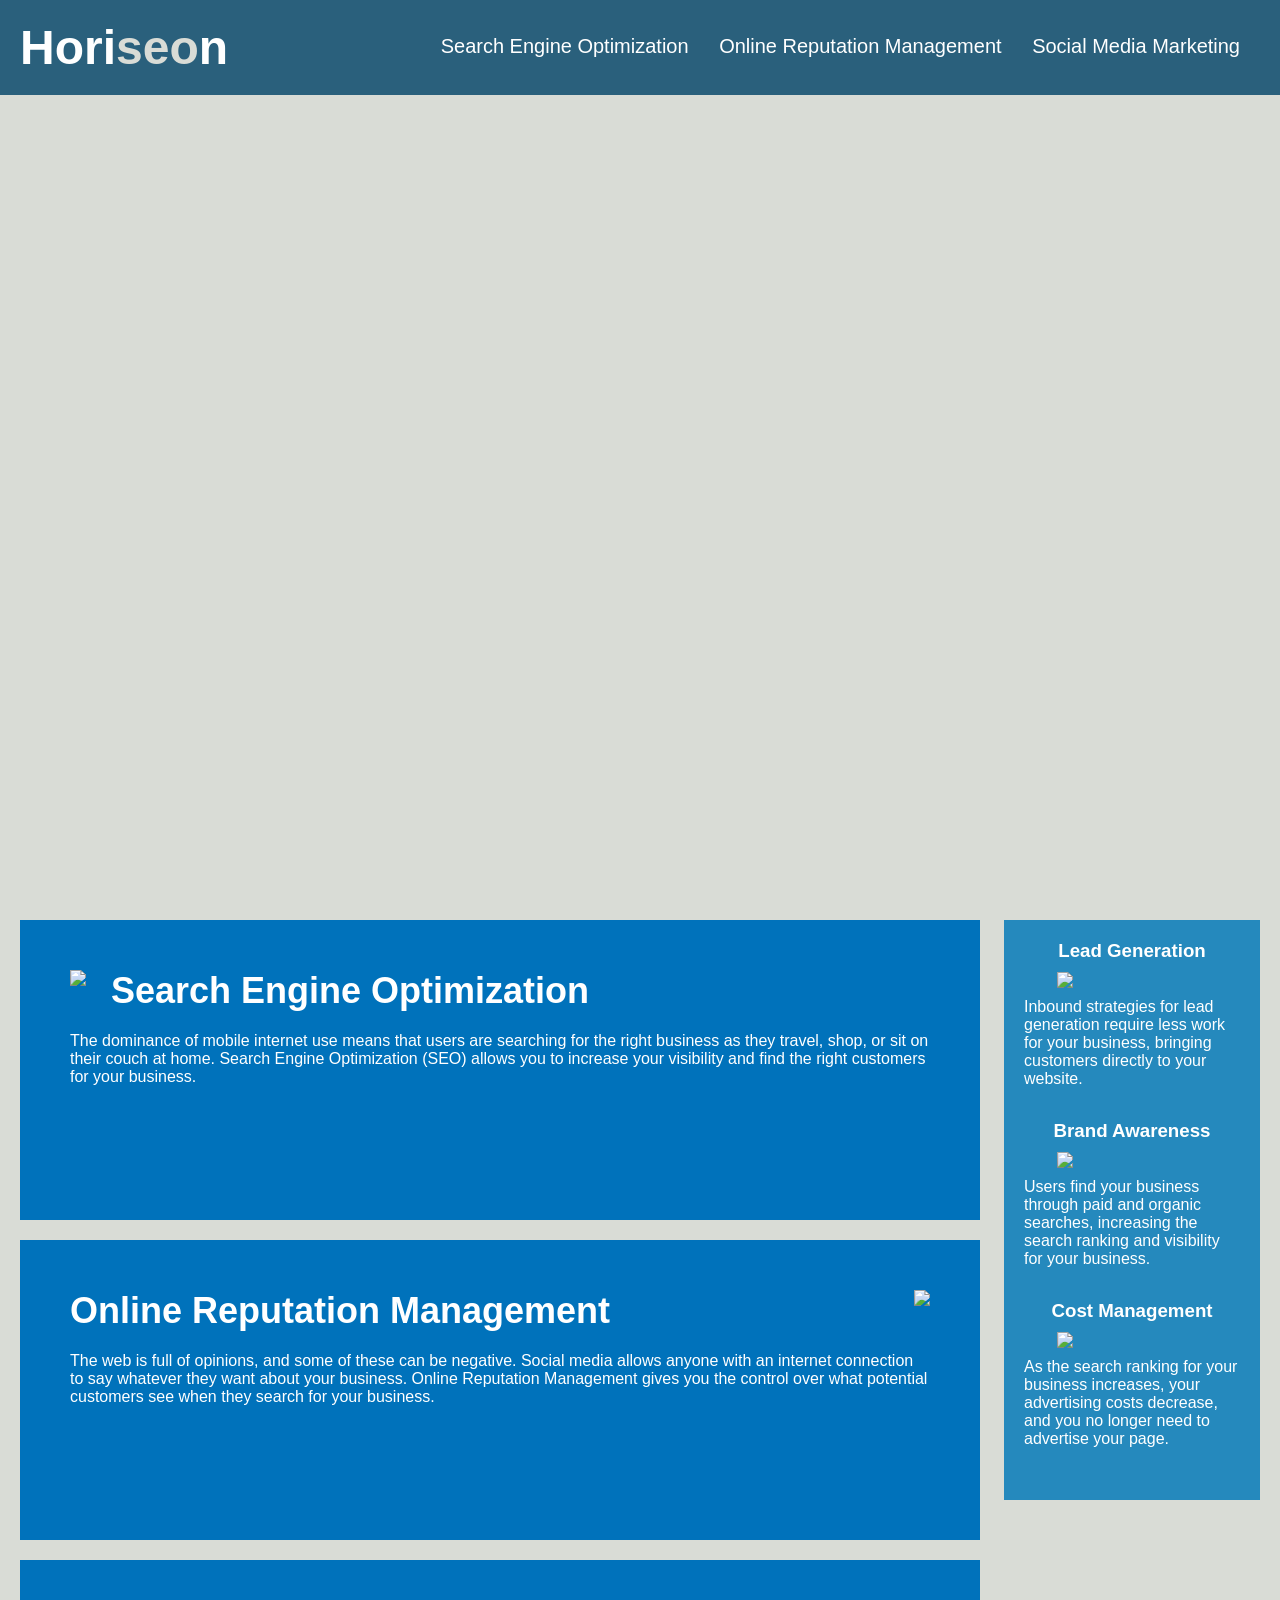
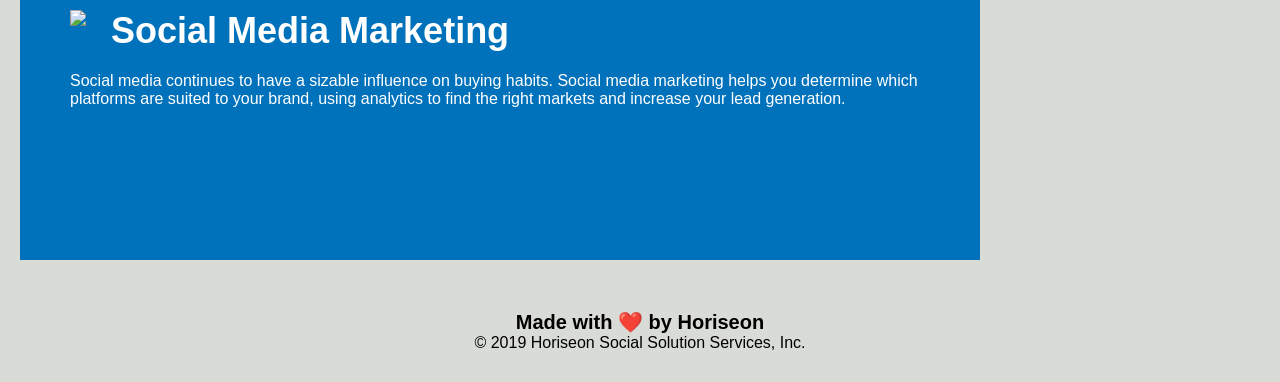
==== Develop/index.html @ c7389a72 "add semantic html elements and update css selectors" ====
<!DOCTYPE html>
<html lang="en-us">

<head>
    <meta charset="UTF-8" />
    <link rel="stylesheet" href="./assets/css/style.css">
    <title>Horiseon Social Solution Services</title>
</head>

<body>
    <header>
        <h1>Hori<span class="seo">seo</span>n</h1>
        <nav>
            <ul>
                <li>
                    <a href="#search-engine-optimization">Search Engine Optimization</a>
                </li>
                <li>
                    <a href="#online-reputation-management">Online Reputation Management</a>
                </li>
                <li>
                    <a href="#social-media-marketing">Social Media Marketing</a>
                </li>
            </ul>
        </nav>
    </header>
    <section class="hero"></section>
    <main class="content">
        <article id="search-engine-optimization" class="search-engine-optimization">
            <img src="./assets/images/search-engine-optimization.jpg" class="float-left" />
            <h2>Search Engine Optimization</h2>
            <p>
                The dominance of mobile internet use means that users are searching for the right business as they travel, shop, or sit on their couch at home. Search Engine Optimization (SEO) allows you to increase your visibility and find the right customers for your business.
            </p>
        </article>
        <article id="online-reputation-management" class="online-reputation-management">
            <img src="./assets/images/online-reputation-management.jpg" class="float-right" />
            <h2>Online Reputation Management</h2>
            <p>
                The web is full of opinions, and some of these can be negative. Social media allows anyone with an internet connection to say whatever they want about your business. Online Reputation Management gives you the control over what potential customers see when they search for your business.
            </p>
        </article>
        <article id="social-media-marketing" class="social-media-marketing">
            <img src="./assets/images/social-media-marketing.jpg" class="float-left" />
            <h2>Social Media Marketing</h2>
            <p>
                Social media continues to have a sizable influence on buying habits. Social media marketing helps you determine which platforms are suited to your brand, using analytics to find the right markets and increase your lead generation.
            </p>
        </article>
    </main>
    <aside class="benefits">
        <div class="benefit-lead">
            <h3>Lead Generation</h3>
            <img src="./assets/images/lead-generation.png" />
            <p>
                Inbound strategies for lead generation require less work for your business, bringing customers directly to your website.
            </p>
        </div>
        <div class="benefit-brand">
            <h3>Brand Awareness</h3>
            <img src="./assets/images/brand-awareness.png" />
            <p>
                Users find your business through paid and organic searches, increasing the search ranking and visibility for your business.
            </p>
        </div>
        <div class="benefit-cost">
            <h3>Cost Management</h3>
            <img src="./assets/images/cost-management.png"></img>
            <p>
                As the search ranking for your business increases, your advertising costs decrease, and you no longer need to advertise your page.
            </p>
        </div>
    </aside>
    <footer>
        <h2>Made with ❤️️ by Horiseon</h2>
        <p>
            &copy; 2019 Horiseon Social Solution Services, Inc.
        </p>
    </footer>
</body>

</html>
---- Develop/assets/css/style.css ----
* {
    box-sizing: border-box;
    padding: 0;
    margin: 0;
}

body {
    background-color: #d9dcd6;
}

header {
    padding: 20px;
    font-family: 'Trebuchet MS', 'Lucida Sans Unicode', 'Lucida Grande', 'Lucida Sans', Arial, sans-serif;
    background-color: #2a607c;
    color: #ffffff;
}

header h1 {
    display: inline-block;
    font-size: 48px;
}

header h1 .seo {
    color: #d9dcd6;
}

header nav {
    padding-top: 15px;
    margin-right: 20px;
    float: right;
    font-family: 'Gill Sans', 'Gill Sans MT', Calibri, 'Trebuchet MS', sans-serif;
    font-size: 20px;
}

header nav ul {
    list-style-type: none;
}

header nav ul li {
    display: inline-block;
    margin-left: 25px;
}

a {
    color: #ffffff;
    text-decoration: none;
}

p {
    font-size: 16px;
}

.hero {
    height: 800px;
    width: 100%;
    margin-bottom: 25px;
    background-image: url("../images/digital-marketing-meeting.jpg");
    background-size: cover;
    background-position: center;
}

.float-left {
    float: left;
    margin-right: 25px;
}

.float-right {
    float: right;
    margin-left: 25px;
}

.content {
    width: 75%;
    display: inline-block;
    margin-left: 20px;
}

.benefits {
    margin-right: 20px;
    padding: 20px;
    clear: both;
    float: right;
    width: 20%;
    height: 100%;
    font-family: 'Gill Sans', 'Gill Sans MT', Calibri, 'Trebuchet MS', sans-serif;
    background-color: #2589bd;
}

.benefit-lead {
    margin-bottom: 32px;
    color: #ffffff;
}

.benefit-brand {
    margin-bottom: 32px;
    color: #ffffff;
}

.benefit-cost {
    margin-bottom: 32px;
    color: #ffffff;
}

.benefit-lead h3 {
    margin-bottom: 10px;
    text-align: center;
}

.benefit-brand h3 {
    margin-bottom: 10px;
    text-align: center;
}

.benefit-cost h3 {
    margin-bottom: 10px;
    text-align: center;
}

.benefit-lead img {
    display: block;
    margin: 10px auto;
    max-width: 150px;
}

.benefit-brand img {
    display: block;
    margin: 10px auto;
    max-width: 150px;
}

.benefit-cost img {
    display: block;
    margin: 10px auto;
    max-width: 150px;
}

.search-engine-optimization {
    margin-bottom: 20px;
    padding: 50px;
    height: 300px;
    font-family: 'Gill Sans', 'Gill Sans MT', Calibri, 'Trebuchet MS', sans-serif;
    background-color: #0072bb;
    color: #ffffff;
}

.online-reputation-management {
    margin-bottom: 20px;
    padding: 50px;
    height: 300px;
    font-family: 'Gill Sans', 'Gill Sans MT', Calibri, 'Trebuchet MS', sans-serif;
    background-color: #0072bb;
    color: #ffffff;
}

.social-media-marketing {
    margin-bottom: 20px;
    padding: 50px;
    height: 300px;
    font-family: 'Gill Sans', 'Gill Sans MT', Calibri, 'Trebuchet MS', sans-serif;
    background-color: #0072bb;
    color: #ffffff;
}

.search-engine-optimization img {
    max-height: 200px;
}

.online-reputation-management img {
    max-height: 200px;
}

.social-media-marketing img {
    max-height: 200px;
}

.search-engine-optimization h2 {
    margin-bottom: 20px;
    font-size: 36px;
}

.online-reputation-management h2 {
    margin-bottom: 20px;
    font-size: 36px;
}

.social-media-marketing h2 {
    margin-bottom: 20px;
    font-size: 36px;
}

footer {
    padding: 30px;
    clear: both;
    font-family: 'Trebuchet MS', 'Lucida Sans Unicode', 'Lucida Grande', 'Lucida Sans', Arial, sans-serif;
    text-align: center;
}

footer h2 {
    font-size: 20px;
}
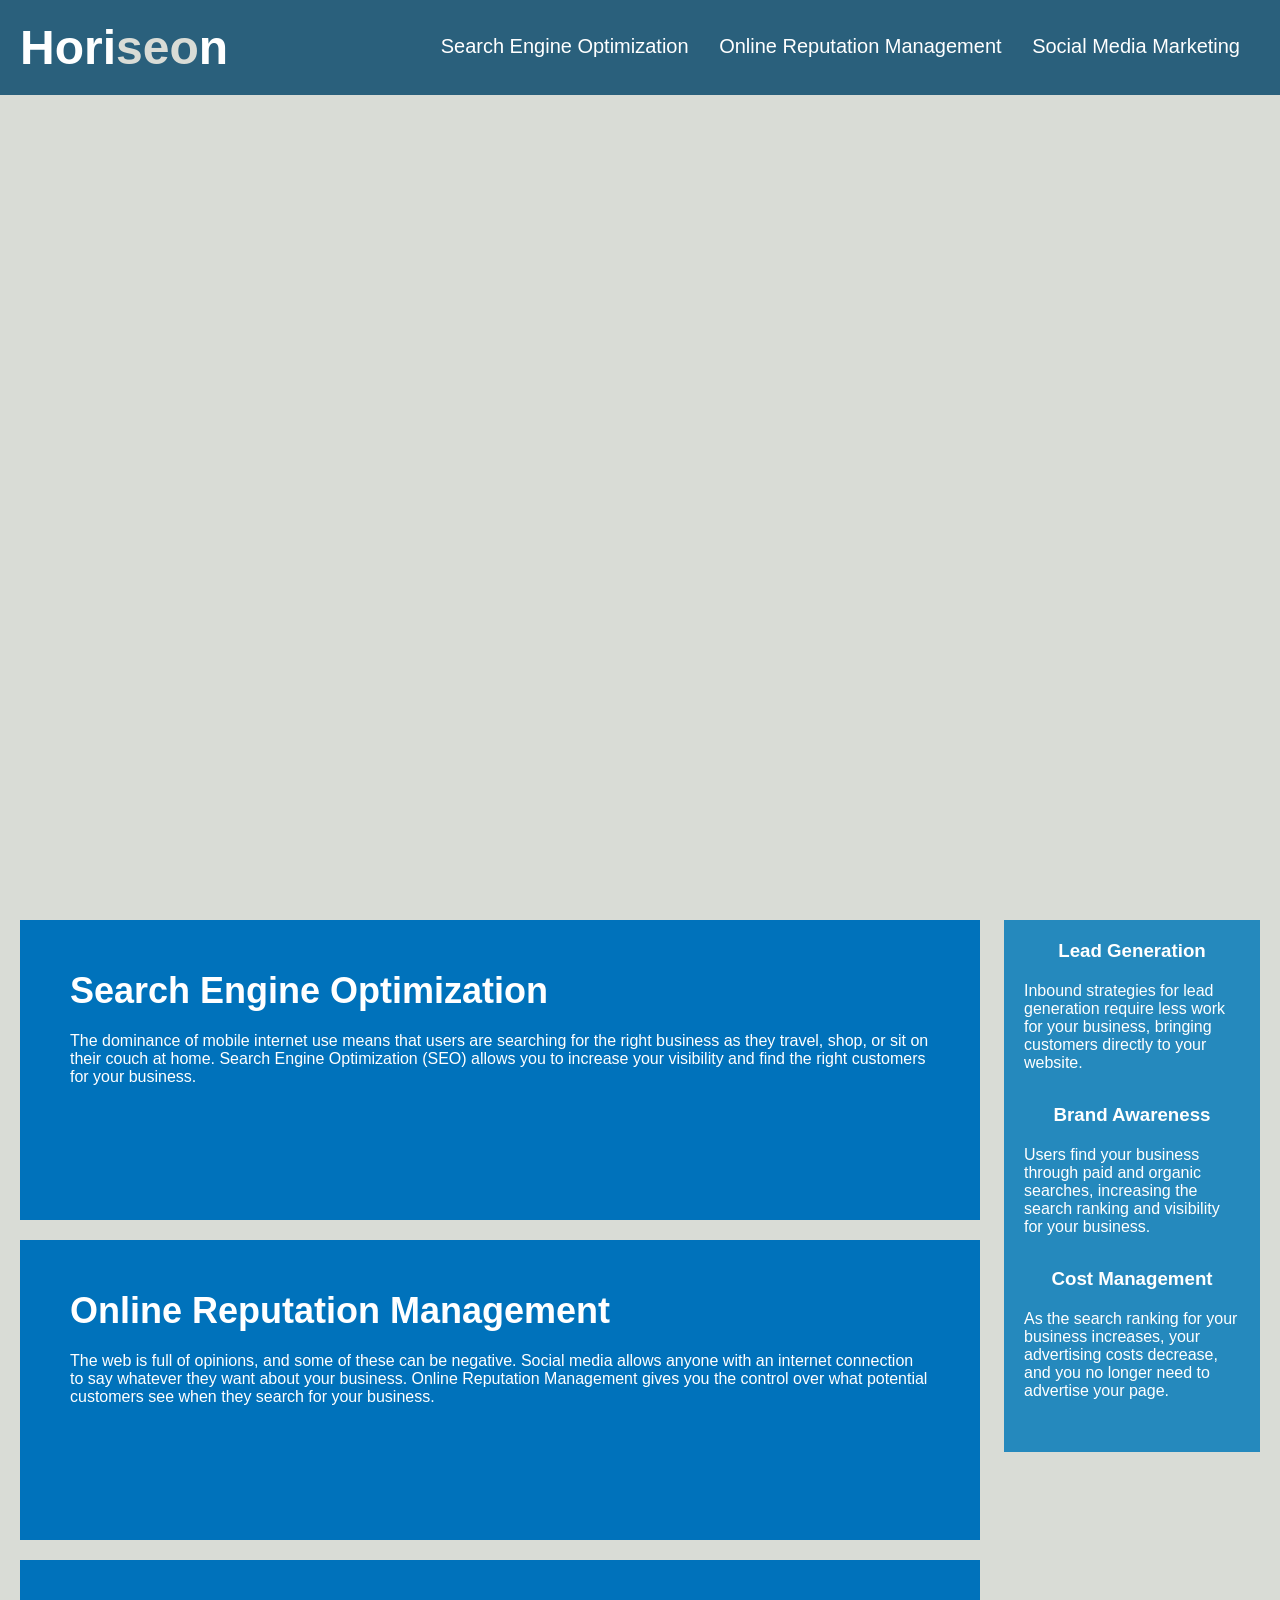
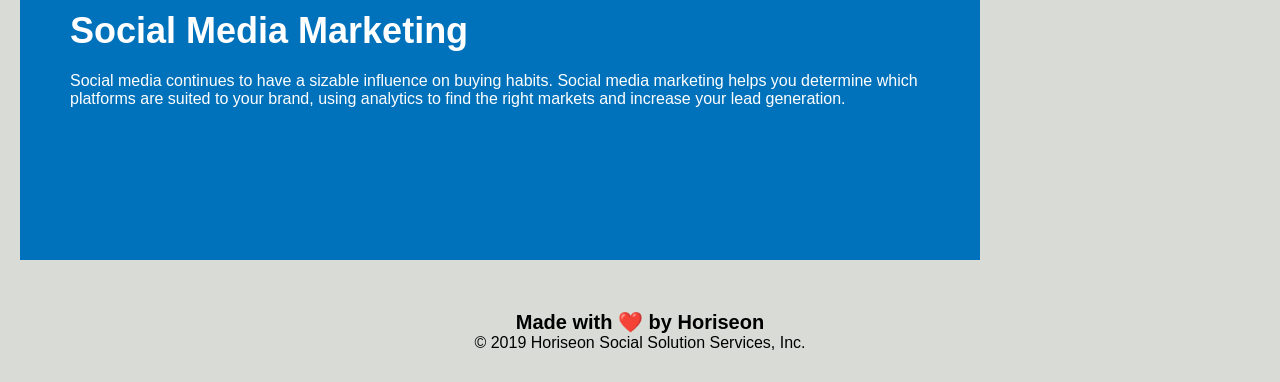
==== commit ba97ada4: "add alt tags to images" ====
--- a/Develop/index.html
+++ b/Develop/index.html
@@ -27,21 +27,21 @@
     <section class="hero"></section>
     <main class="content">
         <article id="search-engine-optimization" class="search-engine-optimization">
-            <img src="./assets/images/search-engine-optimization.jpg" class="float-left" />
+            <img src="./assets/images/search-engine-optimization.jpg" class="float-left"  alt="" />
             <h2>Search Engine Optimization</h2>
             <p>
                 The dominance of mobile internet use means that users are searching for the right business as they travel, shop, or sit on their couch at home. Search Engine Optimization (SEO) allows you to increase your visibility and find the right customers for your business.
             </p>
         </article>
         <article id="online-reputation-management" class="online-reputation-management">
-            <img src="./assets/images/online-reputation-management.jpg" class="float-right" />
+            <img src="./assets/images/online-reputation-management.jpg" class="float-right" alt="" />
             <h2>Online Reputation Management</h2>
             <p>
                 The web is full of opinions, and some of these can be negative. Social media allows anyone with an internet connection to say whatever they want about your business. Online Reputation Management gives you the control over what potential customers see when they search for your business.
             </p>
         </article>
         <article id="social-media-marketing" class="social-media-marketing">
-            <img src="./assets/images/social-media-marketing.jpg" class="float-left" />
+            <img src="./assets/images/social-media-marketing.jpg" class="float-left"  alt="" />
             <h2>Social Media Marketing</h2>
             <p>
                 Social media continues to have a sizable influence on buying habits. Social media marketing helps you determine which platforms are suited to your brand, using analytics to find the right markets and increase your lead generation.
@@ -51,21 +51,21 @@
     <aside class="benefits">
         <div class="benefit-lead">
             <h3>Lead Generation</h3>
-            <img src="./assets/images/lead-generation.png" />
+            <img src="./assets/images/lead-generation.png" alt="" />
             <p>
                 Inbound strategies for lead generation require less work for your business, bringing customers directly to your website.
             </p>
         </div>
         <div class="benefit-brand">
             <h3>Brand Awareness</h3>
-            <img src="./assets/images/brand-awareness.png" />
+            <img src="./assets/images/brand-awareness.png" alt="" />
             <p>
                 Users find your business through paid and organic searches, increasing the search ranking and visibility for your business.
             </p>
         </div>
         <div class="benefit-cost">
             <h3>Cost Management</h3>
-            <img src="./assets/images/cost-management.png"></img>
+            <img src="./assets/images/cost-management.png" alt="" />
             <p>
                 As the search ranking for your business increases, your advertising costs decrease, and you no longer need to advertise your page.
             </p>
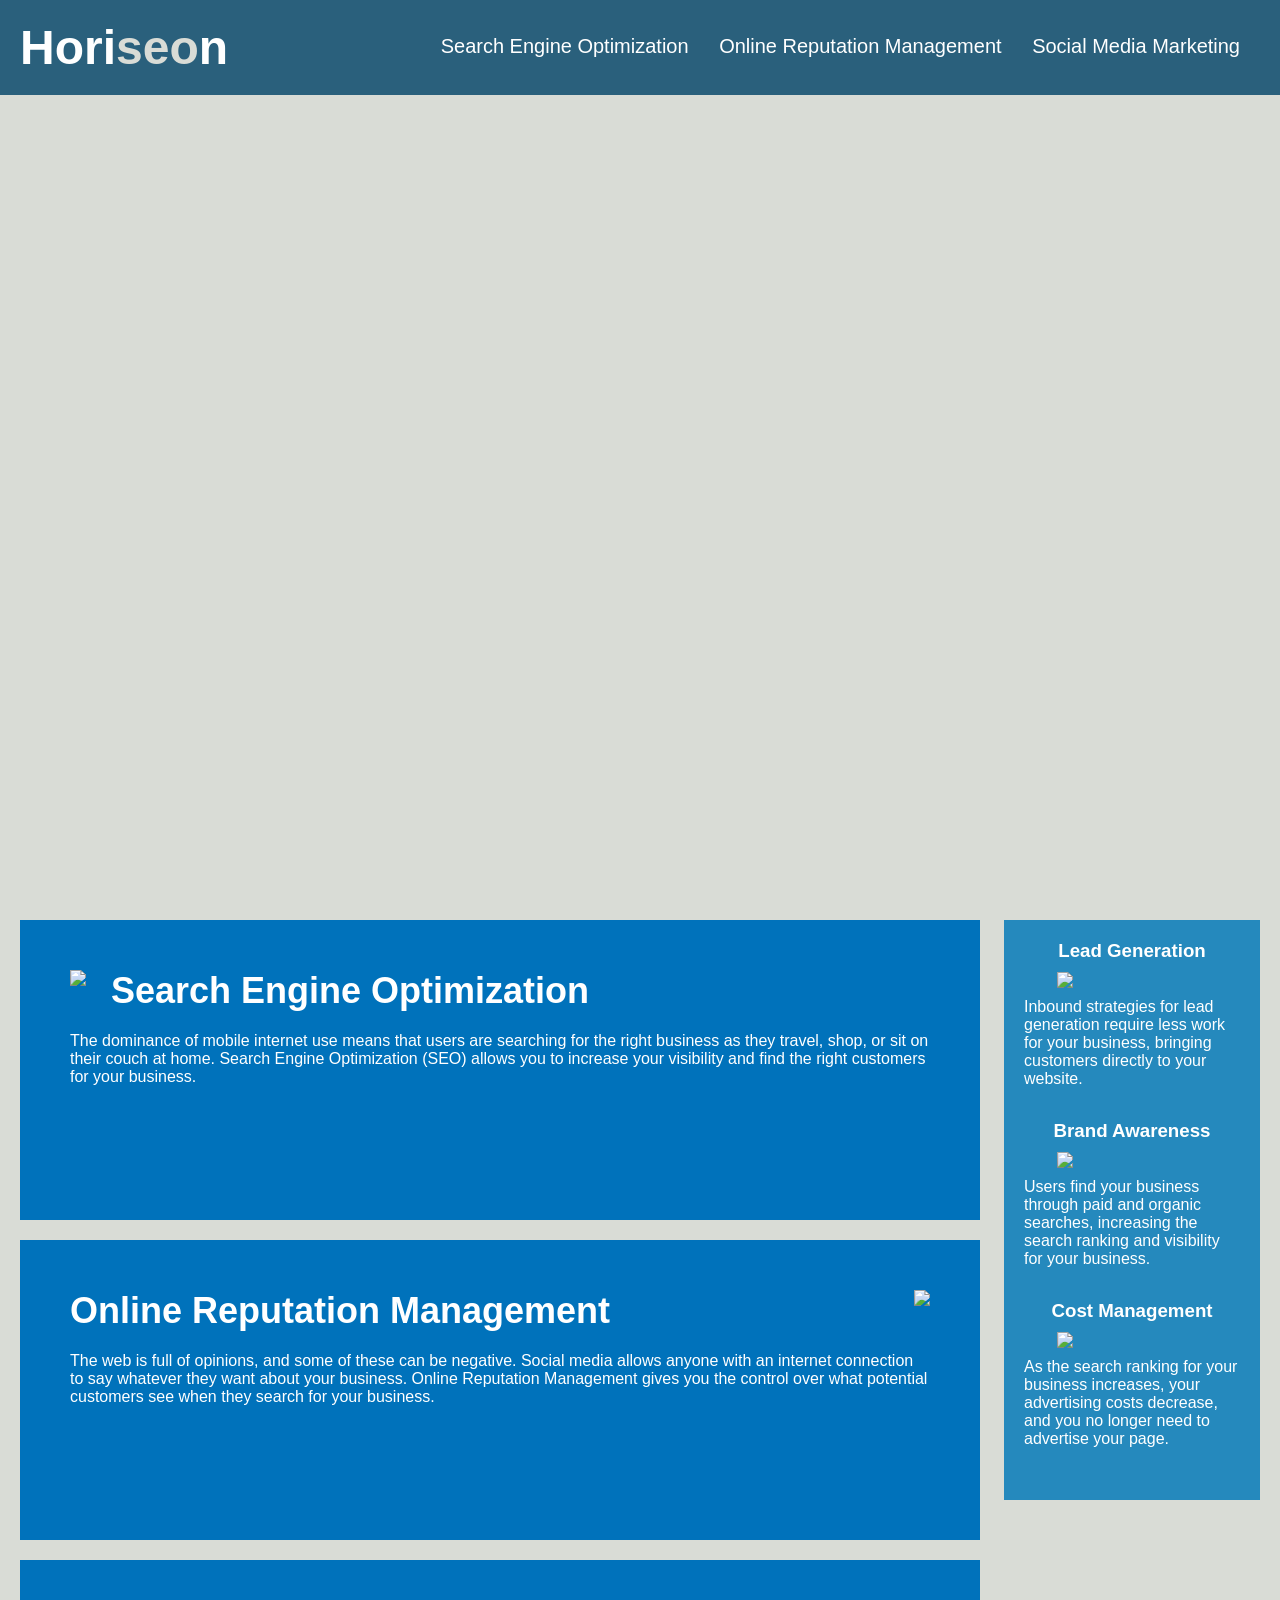
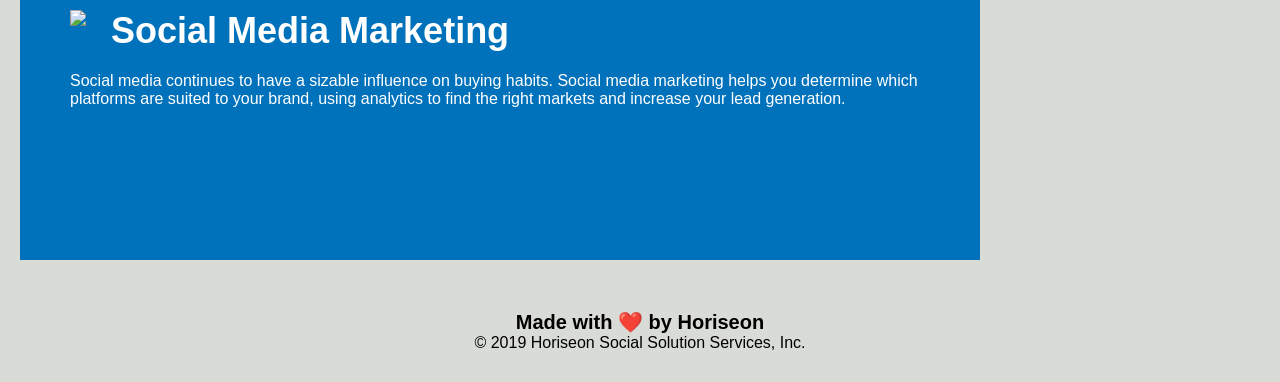
==== commit 65894e2e: "Revert back to before removing Develop folder Revert "add alt tags to images" This reverts commit ba" ====
--- a/Develop/index.html
+++ b/Develop/index.html
@@ -27,21 +27,21 @@
     <section class="hero"></section>
     <main class="content">
         <article id="search-engine-optimization" class="search-engine-optimization">
-            <img src="./assets/images/search-engine-optimization.jpg" class="float-left"  alt="" />
+            <img src="./assets/images/search-engine-optimization.jpg" class="float-left" />
             <h2>Search Engine Optimization</h2>
             <p>
                 The dominance of mobile internet use means that users are searching for the right business as they travel, shop, or sit on their couch at home. Search Engine Optimization (SEO) allows you to increase your visibility and find the right customers for your business.
             </p>
         </article>
         <article id="online-reputation-management" class="online-reputation-management">
-            <img src="./assets/images/online-reputation-management.jpg" class="float-right" alt="" />
+            <img src="./assets/images/online-reputation-management.jpg" class="float-right" />
             <h2>Online Reputation Management</h2>
             <p>
                 The web is full of opinions, and some of these can be negative. Social media allows anyone with an internet connection to say whatever they want about your business. Online Reputation Management gives you the control over what potential customers see when they search for your business.
             </p>
         </article>
         <article id="social-media-marketing" class="social-media-marketing">
-            <img src="./assets/images/social-media-marketing.jpg" class="float-left"  alt="" />
+            <img src="./assets/images/social-media-marketing.jpg" class="float-left" />
             <h2>Social Media Marketing</h2>
             <p>
                 Social media continues to have a sizable influence on buying habits. Social media marketing helps you determine which platforms are suited to your brand, using analytics to find the right markets and increase your lead generation.
@@ -51,21 +51,21 @@
     <aside class="benefits">
         <div class="benefit-lead">
             <h3>Lead Generation</h3>
-            <img src="./assets/images/lead-generation.png" alt="" />
+            <img src="./assets/images/lead-generation.png" />
             <p>
                 Inbound strategies for lead generation require less work for your business, bringing customers directly to your website.
             </p>
         </div>
         <div class="benefit-brand">
             <h3>Brand Awareness</h3>
-            <img src="./assets/images/brand-awareness.png" alt="" />
+            <img src="./assets/images/brand-awareness.png" />
             <p>
                 Users find your business through paid and organic searches, increasing the search ranking and visibility for your business.
             </p>
         </div>
         <div class="benefit-cost">
             <h3>Cost Management</h3>
-            <img src="./assets/images/cost-management.png" alt="" />
+            <img src="./assets/images/cost-management.png"></img>
             <p>
                 As the search ranking for your business increases, your advertising costs decrease, and you no longer need to advertise your page.
             </p>
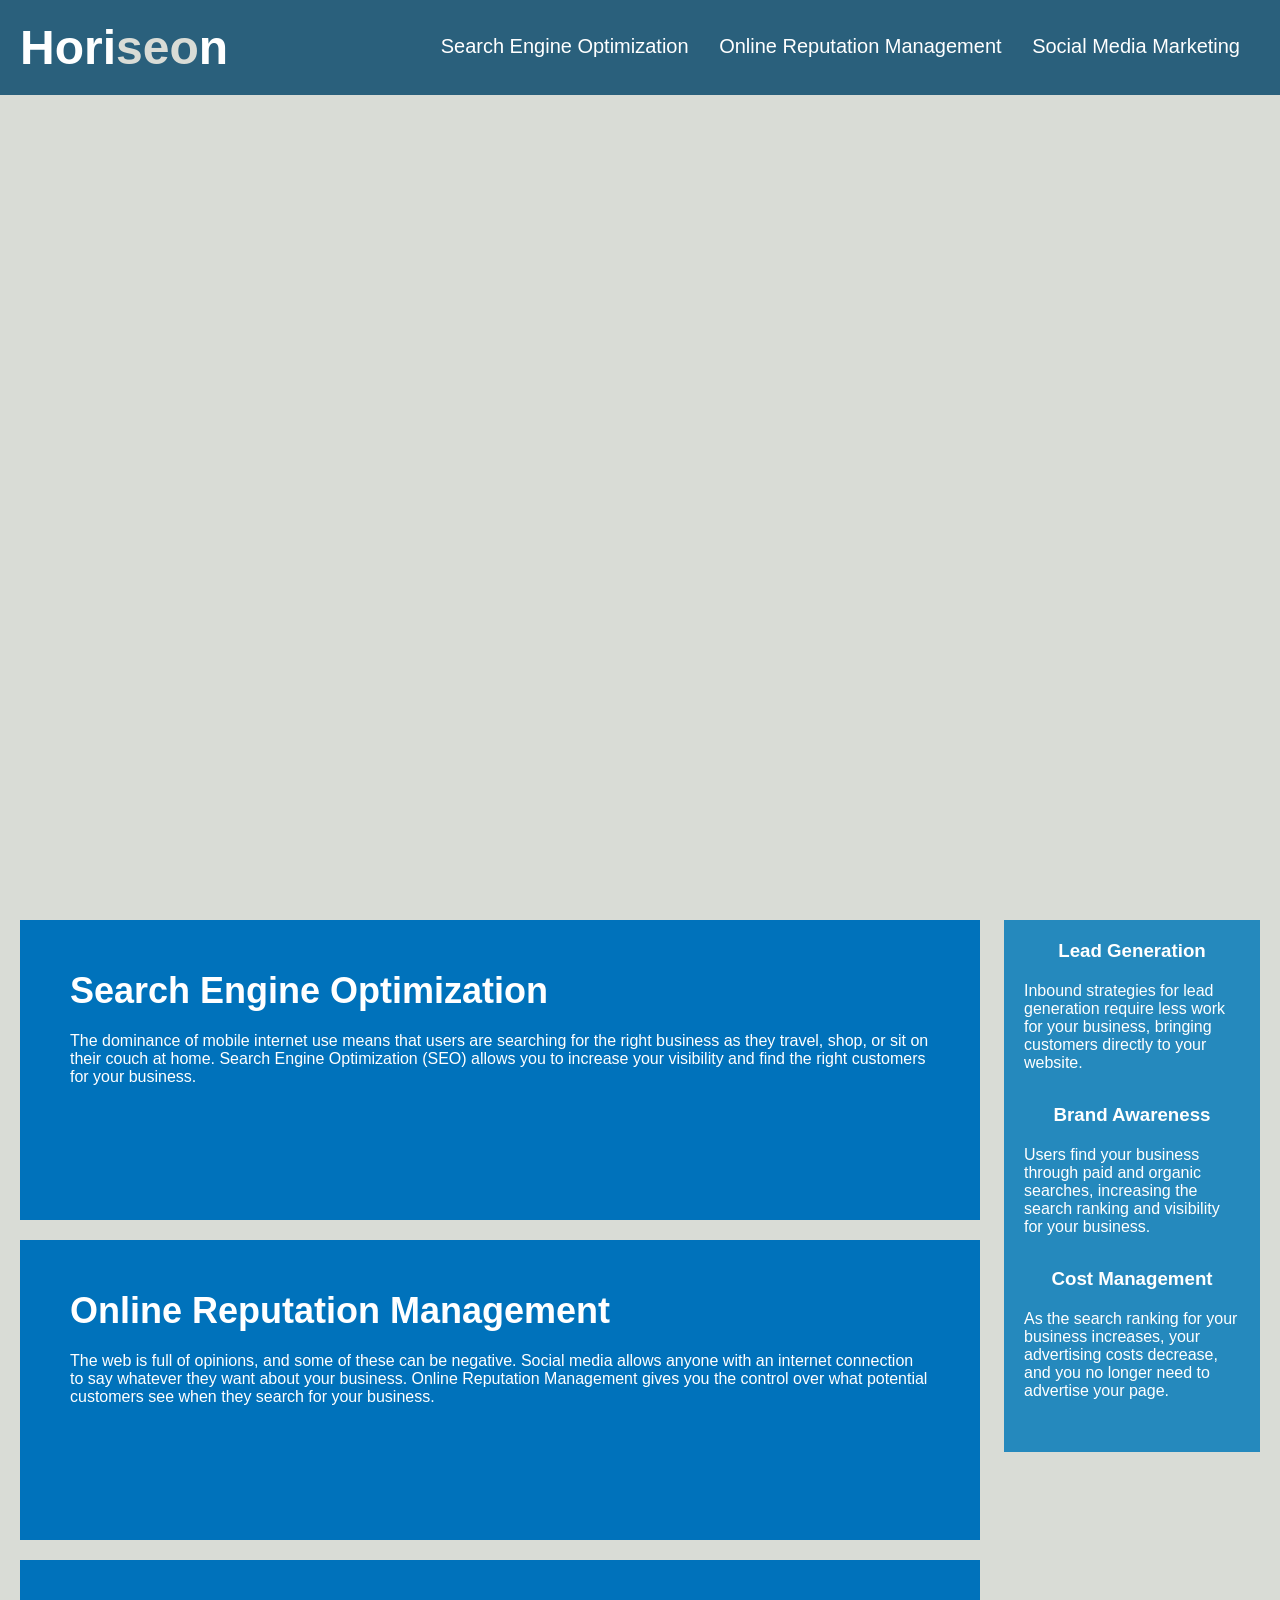
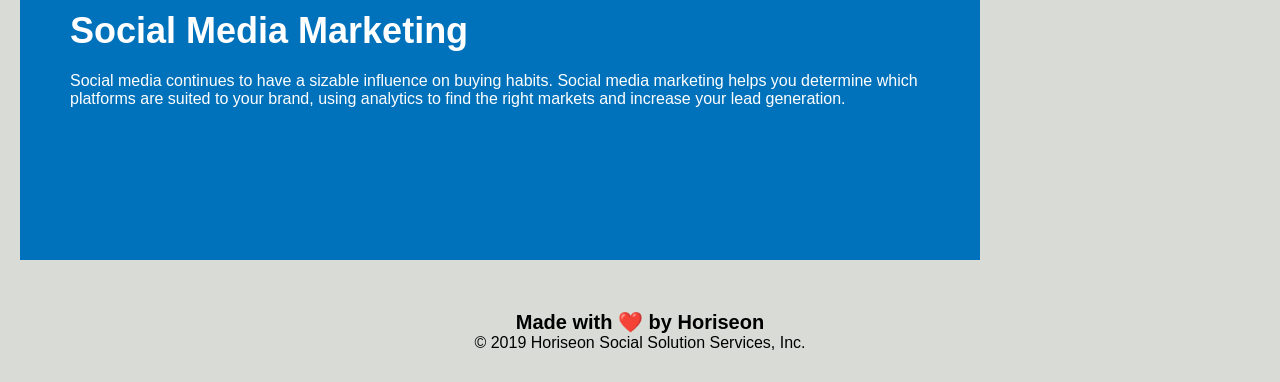
==== commit e3e0df4d: "Add alt tags" ====
--- a/Develop/index.html
+++ b/Develop/index.html
@@ -3,16 +3,22 @@
 
 <head>
     <meta charset="UTF-8" />
+    <!-- Style Sheet -->
     <link rel="stylesheet" href="./assets/css/style.css">
     <title>Horiseon Social Solution Services</title>
 </head>
 
 <body>
+    <!-- Navigation -->
     <header>
-        <h1>Hori<span class="seo">seo</span>n</h1>
+        <h1>
+            <a href="/">Hori<span class="seo">seo</span>n</a>
+        </h1>
         <nav>
+            <!-- Nav unordered list -->
             <ul>
                 <li>
+                    <!-- Nav jump links to main articles -->
                     <a href="#search-engine-optimization">Search Engine Optimization</a>
                 </li>
                 <li>
@@ -24,59 +30,74 @@
             </ul>
         </nav>
     </header>
+    <!-- end navigation-->
+
+    <!-- Hero/Jumbotrom background image -->
     <section class="hero"></section>
+
+    <!-- Main content/articles begins -->
     <main class="content">
-        <article id="search-engine-optimization" class="search-engine-optimization">
-            <img src="./assets/images/search-engine-optimization.jpg" class="float-left" />
+        <!-- Search Engine Optimication Article -->
+        <section id="search-engine-optimization" class="search-engine-optimization">
+            <img src="./assets/images/search-engine-optimization.jpg" class="float-left" alt="" />
             <h2>Search Engine Optimization</h2>
             <p>
                 The dominance of mobile internet use means that users are searching for the right business as they travel, shop, or sit on their couch at home. Search Engine Optimization (SEO) allows you to increase your visibility and find the right customers for your business.
             </p>
-        </article>
-        <article id="online-reputation-management" class="online-reputation-management">
-            <img src="./assets/images/online-reputation-management.jpg" class="float-right" />
+        </section>
+        <!-- Online Reputation Management Article -->
+        <section id="online-reputation-management" class="online-reputation-management">
+            <img src="./assets/images/online-reputation-management.jpg" class="float-right" alt="" />
             <h2>Online Reputation Management</h2>
             <p>
                 The web is full of opinions, and some of these can be negative. Social media allows anyone with an internet connection to say whatever they want about your business. Online Reputation Management gives you the control over what potential customers see when they search for your business.
             </p>
-        </article>
-        <article id="social-media-marketing" class="social-media-marketing">
-            <img src="./assets/images/social-media-marketing.jpg" class="float-left" />
+        </section>
+        <!-- Social Media Marketing article -->
+        <section id="social-media-marketing" class="social-media-marketing">
+            <img src="./assets/images/social-media-marketing.jpg" class="float-left" alt="" />
             <h2>Social Media Marketing</h2>
             <p>
                 Social media continues to have a sizable influence on buying habits. Social media marketing helps you determine which platforms are suited to your brand, using analytics to find the right markets and increase your lead generation.
             </p>
-        </article>
+        </section>
     </main>
+    <!-- Main content ends -->
+
+    <!-- Right rail "benefits" section -->
     <aside class="benefits">
-        <div class="benefit-lead">
+        <section>
             <h3>Lead Generation</h3>
-            <img src="./assets/images/lead-generation.png" />
+            <img src="./assets/images/lead-generation.png" alt="" />
             <p>
                 Inbound strategies for lead generation require less work for your business, bringing customers directly to your website.
             </p>
-        </div>
-        <div class="benefit-brand">
+        </section>
+        <section>
             <h3>Brand Awareness</h3>
-            <img src="./assets/images/brand-awareness.png" />
+            <img src="./assets/images/brand-awareness.png" alt="" />
             <p>
                 Users find your business through paid and organic searches, increasing the search ranking and visibility for your business.
-            </p>
-        </div>
-        <div class="benefit-cost">
+            </section>
+        <section>
             <h3>Cost Management</h3>
-            <img src="./assets/images/cost-management.png"></img>
+            <img src="./assets/images/cost-management.png" alt="" />
             <p>
                 As the search ranking for your business increases, your advertising costs decrease, and you no longer need to advertise your page.
             </p>
-        </div>
+        </section>
     </aside>
+    <!-- End of right rail "benefits" section -->
+
+
+    <!-- Footer -->
     <footer>
         <h2>Made with ❤️️ by Horiseon</h2>
         <p>
             &copy; 2019 Horiseon Social Solution Services, Inc.
         </p>
     </footer>
+    <!-- End of Footer -->
 </body>
 
 </html>
--- a/Develop/assets/css/style.css
+++ b/Develop/assets/css/style.css
@@ -1,13 +1,26 @@
+/* Global styles */
 * {
     box-sizing: border-box;
     padding: 0;
     margin: 0;
 }
 
+p {
+    font-size: 16px;
+}
+
+a {
+    color: #ffffff;
+    text-decoration: none;
+}
+
 body {
     background-color: #d9dcd6;
 }
 
+/* End of global styles */
+
+/* Header and nav styling */
 header {
     padding: 20px;
     font-family: 'Trebuchet MS', 'Lucida Sans Unicode', 'Lucida Grande', 'Lucida Sans', Arial, sans-serif;
@@ -41,15 +54,9 @@
     margin-left: 25px;
 }
 
-a {
-    color: #ffffff;
-    text-decoration: none;
-}
+/* End of header and nav styling */
 
-p {
-    font-size: 16px;
-}
-
+/* Hero styling */
 .hero {
     height: 800px;
     width: 100%;
@@ -57,6 +64,29 @@
     background-image: url("../images/digital-marketing-meeting.jpg");
     background-size: cover;
     background-position: center;
+}
+
+/* End of hero styling */
+
+
+/* Main content styling */
+.content {
+    width: 75%;
+    display: inline-block;
+    margin-left: 20px;
+}
+
+.content section {
+    margin-bottom: 20px;
+    padding: 50px;
+    height: 300px;
+    font-family: 'Gill Sans', 'Gill Sans MT', Calibri, 'Trebuchet MS', sans-serif;
+    background-color: #0072bb;
+    color: #ffffff;
+}
+
+.content section img {
+    max-height: 200px;
 }
 
 .float-left {
@@ -69,12 +99,14 @@
     margin-left: 25px;
 }
 
-.content {
-    width: 75%;
-    display: inline-block;
-    margin-left: 20px;
+.content h2 {
+    margin-bottom: 20px;
+    font-size: 36px;
 }
 
+/* End of main content styling */
+
+/* Right rail aside styling */
 .benefits {
     margin-right: 20px;
     padding: 20px;
@@ -86,108 +118,24 @@
     background-color: #2589bd;
 }
 
-.benefit-lead {
+.benefits section {
+    color: #ffffff;
     margin-bottom: 32px;
-    color: #ffffff;
 }
 
-.benefit-brand {
-    margin-bottom: 32px;
-    color: #ffffff;
-}
-
-.benefit-cost {
-    margin-bottom: 32px;
-    color: #ffffff;
-}
-
-.benefit-lead h3 {
+.benefits h3 {
     margin-bottom: 10px;
     text-align: center;
 }
 
-.benefit-brand h3 {
-    margin-bottom: 10px;
-    text-align: center;
-}
-
-.benefit-cost h3 {
-    margin-bottom: 10px;
-    text-align: center;
-}
-
-.benefit-lead img {
+.benefits img {
     display: block;
     margin: 10px auto;
     max-width: 150px;
 }
+/* End of right rail aside styling */
 
-.benefit-brand img {
-    display: block;
-    margin: 10px auto;
-    max-width: 150px;
-}
-
-.benefit-cost img {
-    display: block;
-    margin: 10px auto;
-    max-width: 150px;
-}
-
-.search-engine-optimization {
-    margin-bottom: 20px;
-    padding: 50px;
-    height: 300px;
-    font-family: 'Gill Sans', 'Gill Sans MT', Calibri, 'Trebuchet MS', sans-serif;
-    background-color: #0072bb;
-    color: #ffffff;
-}
-
-.online-reputation-management {
-    margin-bottom: 20px;
-    padding: 50px;
-    height: 300px;
-    font-family: 'Gill Sans', 'Gill Sans MT', Calibri, 'Trebuchet MS', sans-serif;
-    background-color: #0072bb;
-    color: #ffffff;
-}
-
-.social-media-marketing {
-    margin-bottom: 20px;
-    padding: 50px;
-    height: 300px;
-    font-family: 'Gill Sans', 'Gill Sans MT', Calibri, 'Trebuchet MS', sans-serif;
-    background-color: #0072bb;
-    color: #ffffff;
-}
-
-.search-engine-optimization img {
-    max-height: 200px;
-}
-
-.online-reputation-management img {
-    max-height: 200px;
-}
-
-.social-media-marketing img {
-    max-height: 200px;
-}
-
-.search-engine-optimization h2 {
-    margin-bottom: 20px;
-    font-size: 36px;
-}
-
-.online-reputation-management h2 {
-    margin-bottom: 20px;
-    font-size: 36px;
-}
-
-.social-media-marketing h2 {
-    margin-bottom: 20px;
-    font-size: 36px;
-}
-
+/* Footer styling */
 footer {
     padding: 30px;
     clear: both;
@@ -198,3 +146,4 @@
 footer h2 {
     font-size: 20px;
 }
+/* End of footer styling */
